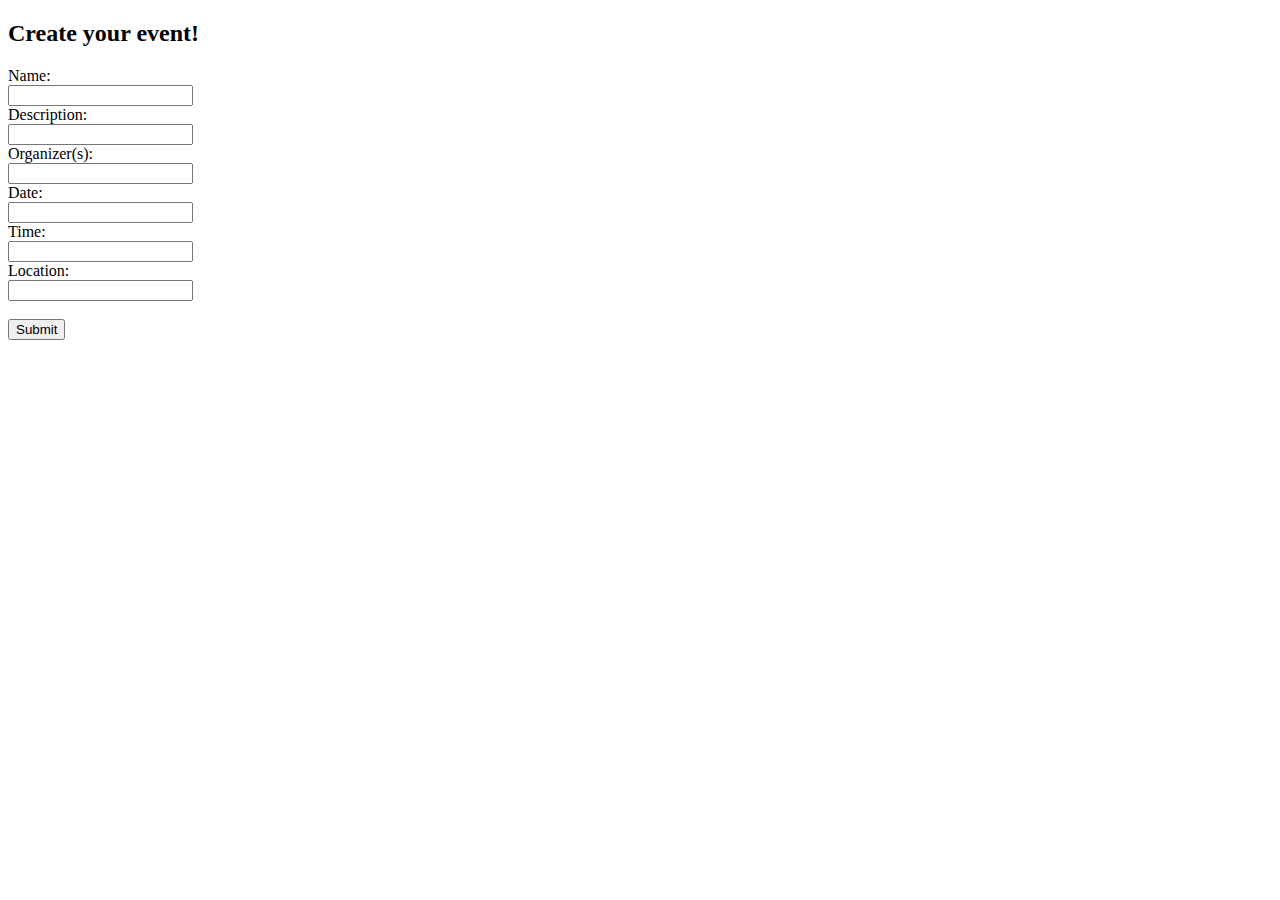
==== src/main/webapp/event-form.html @ f6698384 "added submit button" ====
<!DOCTYPE html>
<html>
  <head>
    <meta charset="UTF-8">
    <link rel="stylesheet" href="/css/main.css">
  </head>
  <body>
    <h2>Create your event!</h2>
    <form action="" method="POST">
      Name:<br>
      <input name="eventName">
      <br>
      Description:<br>
      <input name="description">
      <br>
      Organizer(s):<br>
      <input name="organizerNames">
      <br>
      Date:<br>
      <input name="eventDate">
      <br>
      Time:<br>
      <input name="eventTime">
      <br>
      Location:<br>
      <input name="location">
      <br><br>
      <input type="submit" value="Submit">
    </form>
  </body>
</html>
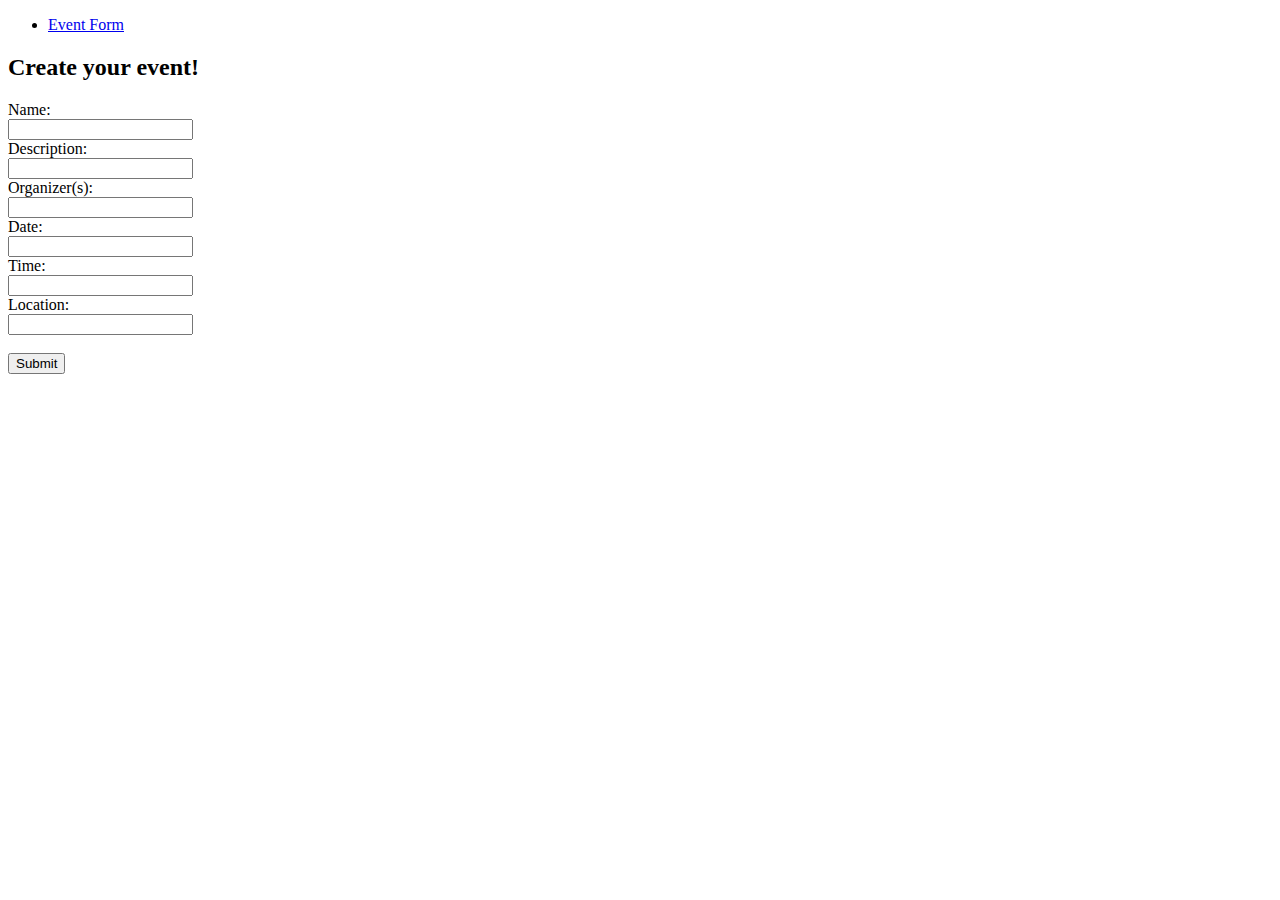
==== commit 52f2d98b: "Merge pull request #78 from mrios730/navigation-links" ====
--- a/src/main/webapp/event-form.html
+++ b/src/main/webapp/event-form.html
@@ -3,10 +3,16 @@
   <head>
     <meta charset="UTF-8">
     <link rel="stylesheet" href="/css/main.css">
+    <script src="/js/navigation-loader.js"></script>
   </head>
-  <body>
+  <body onload="addLoginOrLogoutLinkToNavigation();">
+    <nav>
+      <ul id="navigation">
+        <li><a href="/event-form.html">Event Form</a></li>
+      </ul>
+    </nav>
     <h2>Create your event!</h2>
-    <form action="" method="POST">
+    <form action="/event-form" method="POST">
       Name:<br>
       <input name="eventName">
       <br>
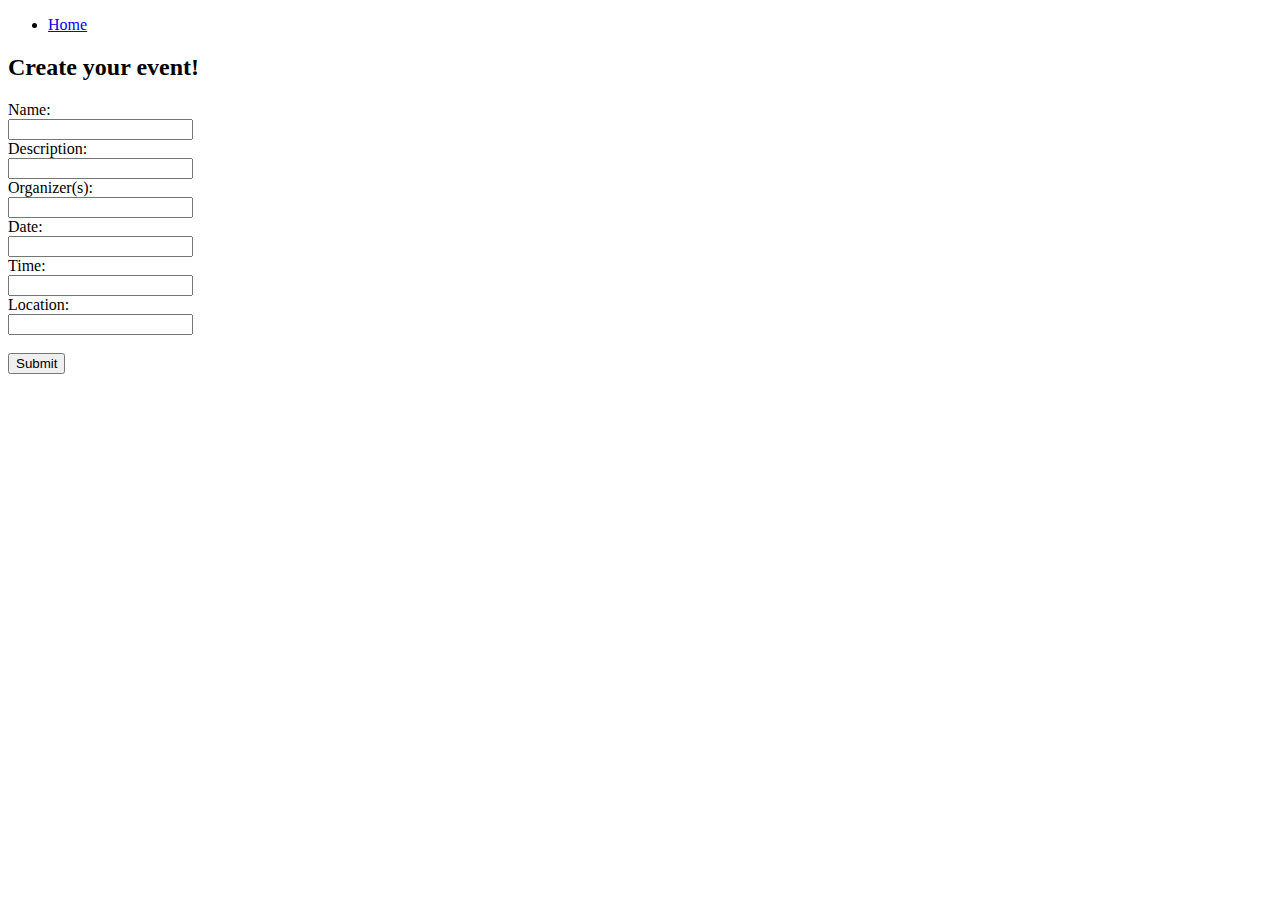
==== commit c33f4b0c: "Event Form and Event List did not have links to home page" ====
--- a/src/main/webapp/event-form.html
+++ b/src/main/webapp/event-form.html
@@ -8,7 +8,7 @@
   <body onload="addLoginOrLogoutLinkToNavigation();">
     <nav>
       <ul id="navigation">
-        <li><a href="/event-form.html">Event Form</a></li>
+        <li><a href="/">Home</a></li>
       </ul>
     </nav>
     <h2>Create your event!</h2>
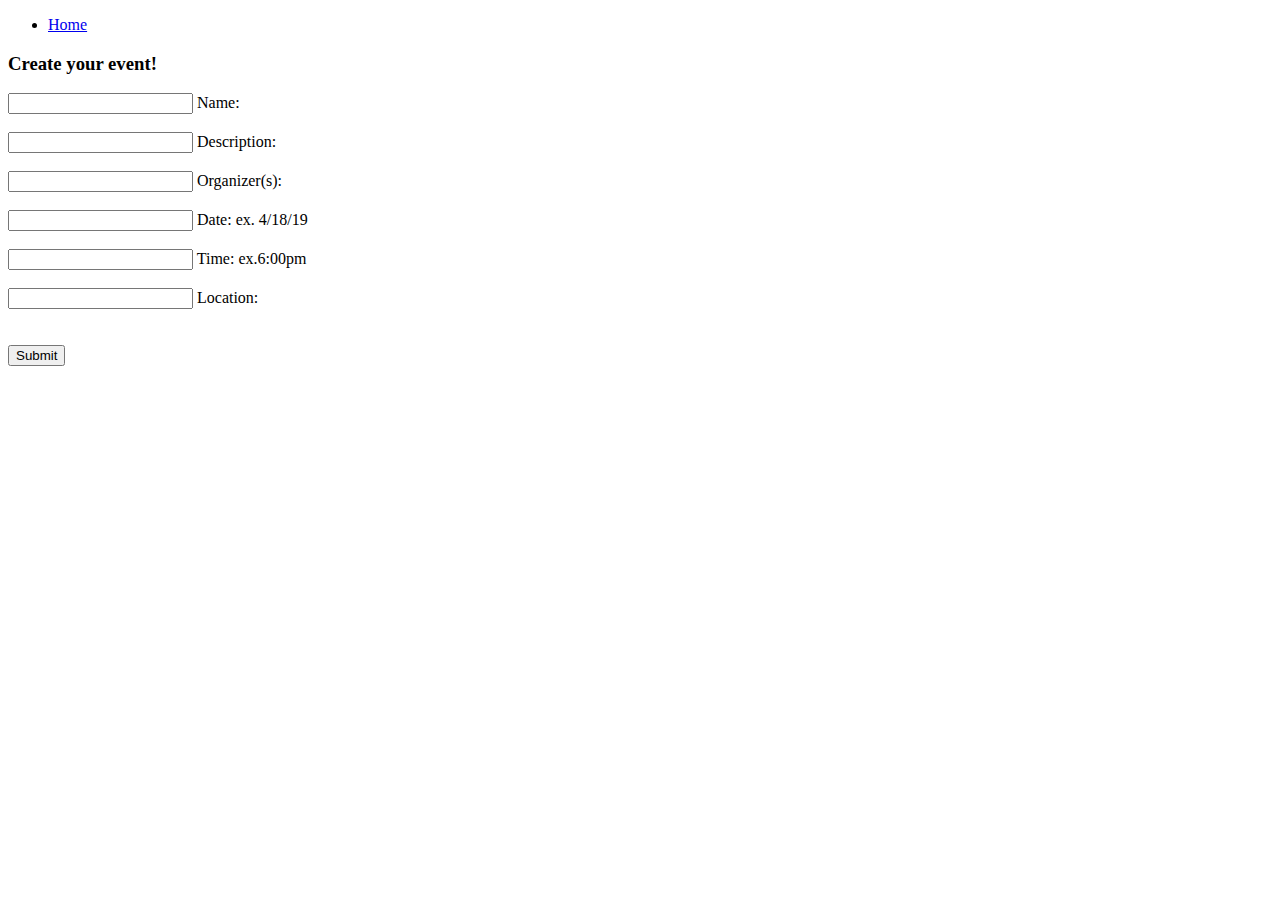
==== commit 97fb0167: "Merge e8558c1aa6a5c92fdd4895dcbf1501ecd9542d3a into 70e1f4761cb624750652b3f6edb3aabe2432a2f4" ====
--- a/src/main/webapp/event-form.html
+++ b/src/main/webapp/event-form.html
@@ -4,6 +4,9 @@
     <meta charset="UTF-8">
     <link rel="stylesheet" href="/css/main.css">
     <script src="/js/navigation-loader.js"></script>
+    <link rel="stylesheet" href="https://fonts.googleapis.com/icon?family=Material+Icons">
+    <link rel="stylesheet" href="https://code.getmdl.io/1.3.0/material.indigo-pink.min.css">
+    <script defer src="https://code.getmdl.io/1.3.0/material.min.js"></script>
   </head>
   <body onload="addLoginOrLogoutLinkToNavigation();">
     <nav>
@@ -11,25 +14,39 @@
         <li><a href="/">Home</a></li>
       </ul>
     </nav>
-    <h2>Create your event!</h2>
+    <h3>Create your event!</h3>
     <form action="/event-form" method="POST">
-      Name:<br>
-      <input name="eventName">
+      <div class="mdl-textfield mdl-js-textfield mdl-textfield--floating-label">
+        <input class="mdl-textfield__input" type="text" id="eventName" name="eventName">
+        <label class="mdl-textfield__label" for="eventName">Name:</label>
+      </div>
       <br>
-      Description:<br>
-      <input name="description">
+      <div class="mdl-textfield mdl-js-textfield mdl-textfield--floating-label">
+        <input class="mdl-textfield__input" type="text" id="description" name="description">
+        <label class="mdl-textfield__label" for="description">Description:</label>
+      </div>
       <br>
-      Organizer(s):<br>
-      <input name="organizerNames">
+      <div class="mdl-textfield mdl-js-textfield mdl-textfield--floating-label">
+        <input class="mdl-textfield__input" type="text" id="organizerNames" name="organizerNames">
+        <label class="mdl-textfield__label" for="organizerNames">Organizer(s):</label>
+      </div>
       <br>
-      Date:<br>
-      <input name="eventDate">
+      <div class="mdl-textfield mdl-js-textfield mdl-textfield--floating-label">
+        <input class="mdl-textfield__input" type="text" id="eventDate" pattern="[0-9/b]+" name="eventDate">
+        <label class="mdl-textfield__label" for="eventDate">Date:</label>
+        <span class="mdl-textfield__error">ex. 4/18/19</span>
+      </div>
       <br>
-      Time:<br>
-      <input name="eventTime">
+      <div class="mdl-textfield mdl-js-textfield mdl-textfield--floating-label">
+        <input class="mdl-textfield__input" type="text" id="eventTime" pattern="[0-9,:,p,m,a,M,P,A]+" name="eventTime">
+        <label class="mdl-textfield__label" for="eventTime">Time:</label>
+        <span class="mdl-textfield__error">ex.6:00pm</span>
+      </div>
       <br>
-      Location:<br>
-      <input name="location">
+      <div class="mdl-textfield mdl-js-textfield mdl-textfield--floating-label">
+        <input class="mdl-textfield__input" type="text" id="location" name="location">
+        <label class="mdl-textfield__label" for="location">Location:</label>
+      </div>
       <br><br>
       <input type="submit" value="Submit">
     </form>
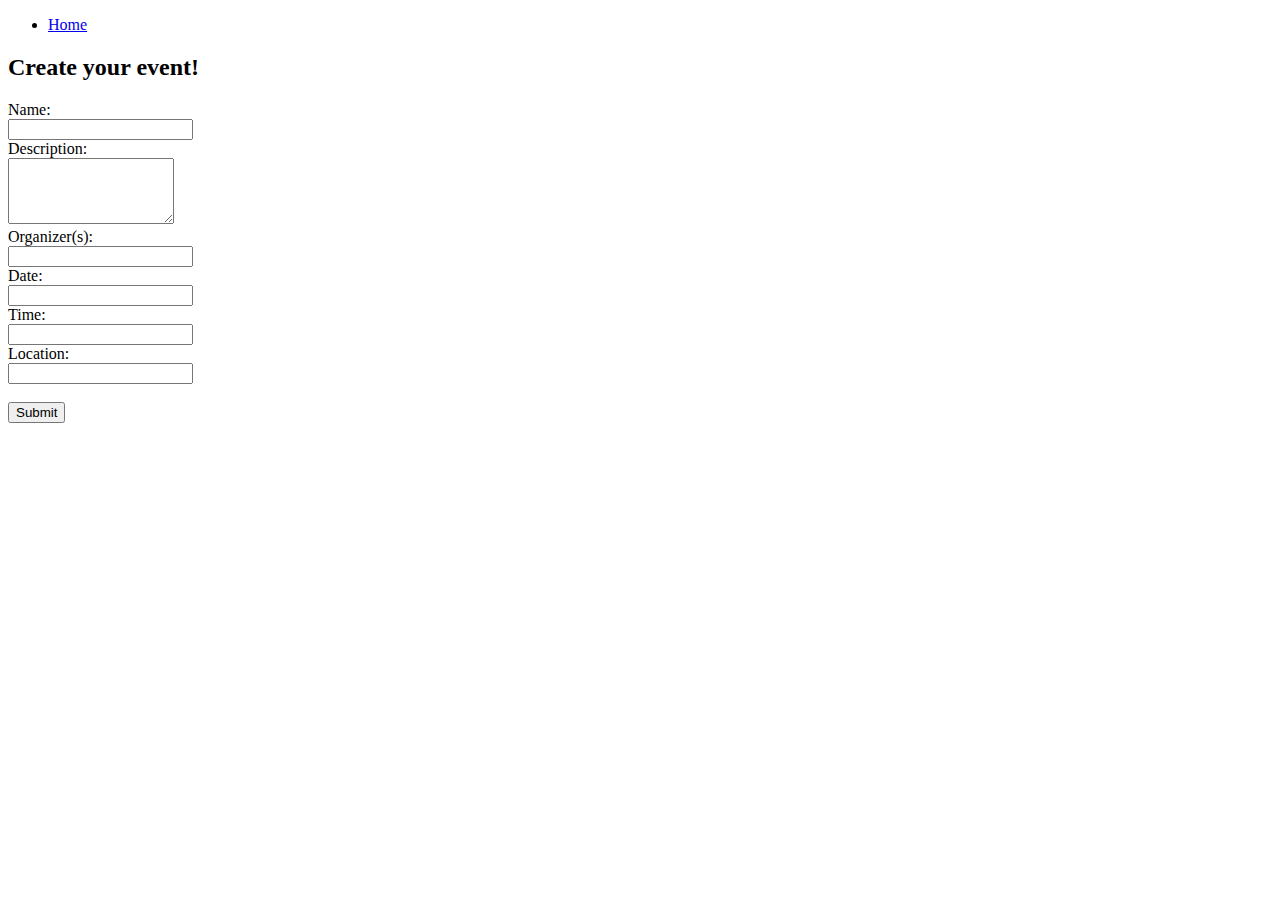
==== commit 40a8e419: "Event description is now a textarea box" ====
--- a/src/main/webapp/event-form.html
+++ b/src/main/webapp/event-form.html
@@ -4,9 +4,6 @@
     <meta charset="UTF-8">
     <link rel="stylesheet" href="/css/main.css">
     <script src="/js/navigation-loader.js"></script>
-    <link rel="stylesheet" href="https://fonts.googleapis.com/icon?family=Material+Icons">
-    <link rel="stylesheet" href="https://code.getmdl.io/1.3.0/material.indigo-pink.min.css">
-    <script defer src="https://code.getmdl.io/1.3.0/material.min.js"></script>
   </head>
   <body onload="addLoginOrLogoutLinkToNavigation();">
     <nav>
@@ -14,39 +11,25 @@
         <li><a href="/">Home</a></li>
       </ul>
     </nav>
-    <h3>Create your event!</h3>
+    <h2>Create your event!</h2>
     <form action="/event-form" method="POST">
-      <div class="mdl-textfield mdl-js-textfield mdl-textfield--floating-label">
-        <input class="mdl-textfield__input" type="text" id="eventName" name="eventName">
-        <label class="mdl-textfield__label" for="eventName">Name:</label>
-      </div>
+      Name:<br>
+      <input name="eventName">
       <br>
-      <div class="mdl-textfield mdl-js-textfield mdl-textfield--floating-label">
-        <input class="mdl-textfield__input" type="text" id="description" name="description">
-        <label class="mdl-textfield__label" for="description">Description:</label>
-      </div>
+      Description:<br>
+      <textarea rows="4" cols="18" name="description"></textarea>
       <br>
-      <div class="mdl-textfield mdl-js-textfield mdl-textfield--floating-label">
-        <input class="mdl-textfield__input" type="text" id="organizerNames" name="organizerNames">
-        <label class="mdl-textfield__label" for="organizerNames">Organizer(s):</label>
-      </div>
+      Organizer(s):<br>
+      <input name="organizerNames">
       <br>
-      <div class="mdl-textfield mdl-js-textfield mdl-textfield--floating-label">
-        <input class="mdl-textfield__input" type="text" id="eventDate" pattern="[0-9/b]+" name="eventDate">
-        <label class="mdl-textfield__label" for="eventDate">Date:</label>
-        <span class="mdl-textfield__error">ex. 4/18/19</span>
-      </div>
+      Date:<br>
+      <input name="eventDate">
       <br>
-      <div class="mdl-textfield mdl-js-textfield mdl-textfield--floating-label">
-        <input class="mdl-textfield__input" type="text" id="eventTime" pattern="[0-9,:,p,m,a,M,P,A]+" name="eventTime">
-        <label class="mdl-textfield__label" for="eventTime">Time:</label>
-        <span class="mdl-textfield__error">ex.6:00pm</span>
-      </div>
+      Time:<br>
+      <input name="eventTime">
       <br>
-      <div class="mdl-textfield mdl-js-textfield mdl-textfield--floating-label">
-        <input class="mdl-textfield__input" type="text" id="location" name="location">
-        <label class="mdl-textfield__label" for="location">Location:</label>
-      </div>
+      Location:<br>
+      <input name="location">
       <br><br>
       <input type="submit" value="Submit">
     </form>
